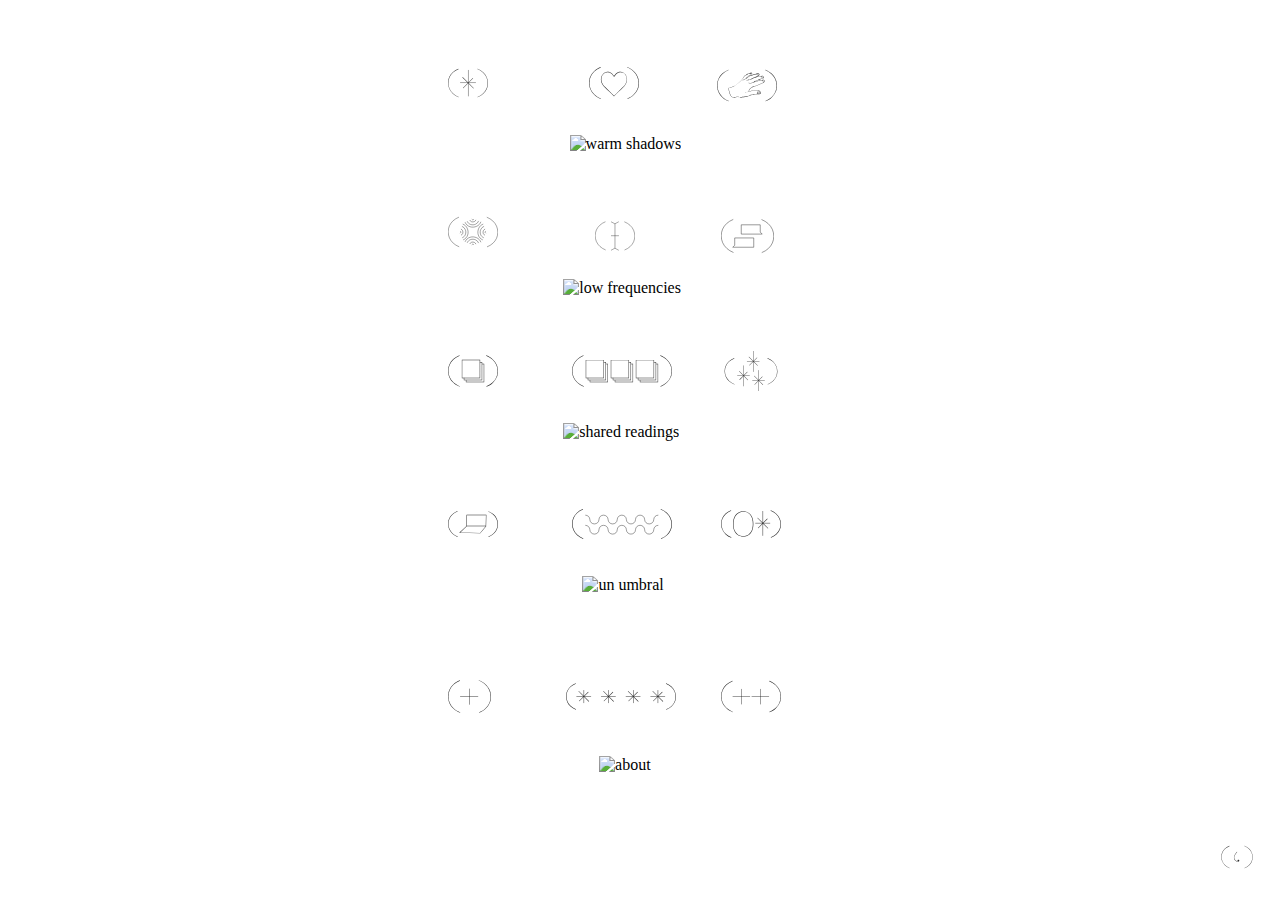
==== index.html @ ab9673c6 "Add files via upload" ====
<!DOCTYPE html>

<!-- 
Apostrophe
Daniela Gutiérrez
CCC HEAD
2021-2022


        __,--'''''--,_        _,--'''''--,__
     _-'              `\    /'              `-_
   ,'                   `\/'                   `,
  /                       `\                     \
 /                `\        `\                    \
(                  /'\        `\                   )
(                /'   `\        `,                 )
(              /'       `.       |                 )
 \           /'           `-,__,-'                /
  \        /'                        ___         /
   `.    /'                        ,'   `\     .'
     \ /'        /              ,--(      `\  /
     /'        /'             ,'    \       `<
    (        /'       /    ,--(      `\       )
    (      /'       /'   ,'    \       `\    ,'
     `---,'       /'  ,--(      `\       `\-'
         (      /'  ,'    \       `\      )
          `---,'    (      `\       `\_,-'
              (      \       `\      )  
               `---,' `\       `\_,-'   
                   (    `\      )       
                    `---' `\_,





-->


<head>
<title> (') </title>
<meta name="description" content="{apostrophhheee.xyz opens with our first exercise of closeness. With this potentially constantly mutable platform, we intend to gather the advances of our research and the exercises that we will be doing to remain connected, think together and include ourselves in each other's processes while we are apart. The project is also an excuse to invite other interlocutors who will join our exercises, expand the collaboration, rethink conversation, read together and in delay.}">
<meta charset="utf-8">
<meta name="viewport" content="width=device-width, initial-scale=1.0">
<meta name="viewport" content="width=device-width, user-scalable=no, minimum-scale=1.0, maximum-scale=1.0" />
<meta name="og:title" property="og:title" content="Apostrophe" />
<meta name="og:description" property="og:description" content="{apostrophhheee.xyz opens with our first exercise of closeness. With this potentially constantly mutable platform, we intend to gather the advances of our research and the exercises that we will be doing to remain connected, think together and include ourselves in each other's processes while we are apart. The project is also an excuse to invite other interlocutors who will join our exercises, expand the collaboration, rethink conversation, read together and in delay.}" />
<meta property="og:image" content="./cur2.png" />
<link rel="stylesheet" type="text/css" href="style.css">
<link rel="stylesheet" href="//code.jquery.com/ui/1.12.1/themes/base/jquery-ui.css">
<link rel="stylesheet" href="/resources/demos/style.css">
<link rel="shortcut icon" href="https://d2w9rnfcy7mm78.cloudfront.net/12068010/original_fc104df37b343744a9c34f809d95482a.png?1621976475?bc=0">
<meta name="viewport" content="width=device-width, initial-scale=1.0">
<script src="https://code.jquery.com/jquery-1.12.4.js"></script>
  <script src="https://code.jquery.com/ui/1.12.1/jquery-ui.js"></script>
  <script>
  $( function() {
    $( "#WS1" ).draggable();
    $( "#WS2" ).draggable();
    $( "#WS3" ).draggable();
    $( "#LF1" ).draggable();
    $( "#LF2" ).draggable();
    $( "#LF3" ).draggable();
    $( "#SR1" ).draggable();
    $( "#SR2" ).draggable();
    $( "#SR3" ).draggable();
    $( "#UU1" ).draggable();
    $( "#UU2" ).draggable();
    $( "#UU3" ).draggable();
    $( "#A1" ).draggable();
    $( "#A2" ).draggable();
    $( "#A3" ).draggable();
  } );
  </script>
</head>


<body>


  
<p>


  <div id="WS1" class="ui-widget-content">
    <a href="./video/index.html" target="_blank">
        <img src="./assets/9  WarmShadows.svg"
        alt="warm shadows" height="40px" width="40px"  title="warm shadows";="">
    </a>
  </div>
   
  <div id="WS2" class="ui-widget-content">
    <a href="./video/index.html" target="_blank">
        <img src="./assets/8  WarmShadows.svg"
        alt="warm shadows" height="40px" width="50px"  title="warm shadows";="">
      </a>
  </div>

  <div id="WS3" class="ui-widget-content">
    <a href="./video/index.html" target="_blank">
        <img src="./assets/7  WarmShadows.svg"
        alt="warm shadows" height="45px" width="60px"  title="warm shadows";="">
      </a>
  </div>

  <div id="WS" class="ui-widget-content">
    <img src="https://d2w9rnfcy7mm78.cloudfront.net/16768971/original_119e3fe13d6c043337997712dbbe1320.svg?1654668068?bc=0"
        alt="warm shadows" height="45px" width="110px"  title="warm shadows";="">
    </div>



  <div id="LF1" class="ui-widget-content">
    <a href="./textocolab/index.html" target="_blank">
        <img src="./assets/12 LowFrecuencies.svg"
        alt="low frequencies" height="50px" width="50px"  title="low frequencies";="">
      </a>
  </div>
      
      <div id="LF2" class="ui-widget-content">
        <a href="./textocolab/index.html" target="_blank">
            <img src="./assets/11 LowFrecuencies.svg"
            alt="low frequencies" height="40px" width="40px" title="low frequencies";="">
          </a>
      </div>
       
      <div id="LF3" class="ui-widget-content">
        <a href="./textocolab/index.html" target="_blank">
            <img src="./assets/10 LowFrecuencies.svg"
            alt="low frequencies" height="40px" width="53px" title="low frequencies";="">
          </a>
      </div>
  
        <div id="LF" class="ui-widget-content">
        <img src="https://d2w9rnfcy7mm78.cloudfront.net/16768970/original_ed6716078e524bcddacb76626021272b.svg?1654668067?bc=0"
            alt="low frequencies" height="45px" width="120px"  title="low frequencies";="">
        </div>



      <div id="SR1" class="ui-widget-content">
        <a href="./bibliografia/index.html" target="_blank">
            <img src="./assets/15 SharedReadings.svg"
            alt="shared readings" height="40px" width="50px" title="shared readings";="">
          </a>
      </div>
 
      <div id="SR2" class="ui-widget-content">
        <a href="./bibliografia/index.html" target="_blank">
            <img src="./assets/14 SharedReadings.svg"
            alt="shared readings" height="40px" width="100px" title="shared readings";="">
          </a>
      </div>
      
      <div id="SR3" class="ui-widget-content">
        <a href="./bibliografia/index.html" target="_blank">
            <img src="./assets/13 SharedReadings.svg"
            alt="shared readings" height="40px" width="60px" title="shared readings";="">
          </a>
      </div>

      <div id="SR" class="ui-widget-content">
        <img src="https://d2w9rnfcy7mm78.cloudfront.net/16768968/original_69aa5585e0c2da97e8b04f146ec22f24.svg?1654668067?bc=0"
            alt="shared readings" height="47px" width="120px"  title="shared readings";="">
        </div>
      


        <div id="UU1" class="ui-widget-content">
          <a href="./un-umbral/index.html" target="_blank">
              <img src="./assets/6 UnUmbral.svg"
              alt="un umbral" height="40px" width="50px" title="un umbral";="">
            </a>
        </div>
   
        <div id="UU2" class="ui-widget-content">
          <a href="./un-umbral/index.html" target="_blank">
              <img src="./assets/5 UnUmbral.svg"
              alt="un umbral" height="40px" width="100px" title="un umbral";="">
            </a>
        </div>
        
        <div id="UU3" class="ui-widget-content">
          <a href="./un-umbral/index.html" target="_blank">
              <img src="./assets/4 UnUmbral.svg"
              alt="un umbral" height="40px" width="60px" title="un umbral";="">
            </a>
        </div>
  
        <div id="UU" class="ui-widget-content">
          <img src="https://d2w9rnfcy7mm78.cloudfront.net/16768969/original_2ba3daf8359d5e6446718f760cdb96f2.svg?1654668067?bc=0"
              alt="un umbral" height="47px" width="76px"  title="un umbral";="">
          </div>

 


      <div id="A1" class="ui-widget-content">
        <a href="./about/index.html" target="_blank">
            <img src="./assets/3 About.svg"
            alt="about" height="43px" width="43px" title="about";="">
          </a>
      </div>

      <div id="A2" class="ui-widget-content">
        <a href="./about/index.html" target="_blank">
            <img src="./assets/1 About.svg"
            alt="about" height="43px" width="110px" title="about";="">
          </a>
      </div>
       
      <div id="A3" class="ui-widget-content">
        <a href="./about/index.html" target="_blank">
          <img src="./assets/2 About.svg"
            alt="about" height="43px" width="60px" title="about";="">
          </a>
      </div>

      <div id="A" class="ui-widget-content">
        <img src="https://d2w9rnfcy7mm78.cloudfront.net/16768972/original_86ad55d8a2542f8c4aeb714d13e95cc6.svg?1654668069?bc=0"
            alt="about" height="47px" width="42px"  title="about";="">
        </div>

</p>
      
       

  <footer>    
    <div class="home">
      <a href="./index.html" target="">
        <img src="./assets/0 (Apostrophe)-01.svg"
          alt="Apostrophe" height="50px" width="50px" ;="">
      </a>
    </div>
  </footer>

</body>
</html>
---- style.css ----
* {
  -webkit-font-smoothing: antialiased;
  -webkit-user-select: none;
  -moz-user-select: -moz-none;
  user-select: none;
  cursor:url('cur1.png'), auto;
  }

a:hover, a:active, a:visited{
  cursor:url('cur1.png'), auto;
}

body {
  background-color: none;
  background-size: contain;
  background-position: center center;
  background-repeat: no-repeat;
  background-attachment: fixed;
  background-size: cover;
  height: 100%;
  place-items: center center;
  }


h4 {
  position: absolute;
  top: 5%;
  left: 3%;
  padding-left: 20px; 
  padding-right: 20px; 
  margin: 10px;
  font-family: 'Xanh Mono', monospace;
  font-style: normal;
  font-weight: normal;
  font-size: 0.9vw;
  color: black;
  line-height: 1.3;
  text-align: left;
  border: 1px solid black;
  }


#WS, #WS1, #WS2, #WS3, 
#LF, #LF1, #LF2, #LF3,  
#SR, #SR1, #SR2, #SR3,  
#UU, #UU1, #UU2, #UU3,  
#A, #A1, #A2, #A3
  { 
    border: none;
    background-color: none;
    display: block;
    align-items: center center;
    place-items: center center;
    float: left;
    background-color: transparent;
    cursor:url('cur2.png'), auto;
  }


  .ui-widget-content, .rojo, .rosa, .verde, .azul {
    position: absolute;
    display: none;
    top: 3%;
    left: 3%;
    /*
        max-width: 40vw;
    max-height: 40vw;
    
    top:10%;
    right: 33%;
    */
  }
  
  .ui-widget-content:hover+.rojo {
    display: block;
    position: absolute;
    top: 3%;
    left: 3%;
  }
  
  
  .hidden {
    display: none;
  }
  
  /*
  .wrapper {
    height: 100vh;
  }
*/

  #WS1{
    position: absolute;
    top: 7%;
    left: 35%;
    display: block;
    
  }

  #WS2{
    position: absolute;
    top: 7%;
    left: 46%;
    display: block;
  }

  #WS3{
    position: absolute;
    top: 7%;
    left: 56%;
    display: block;
  }

 
  #WS{
    position: absolute;
    top: 15%;
    left: 44.5%;
    display: block;
  }
 

  #LF1{
    position: absolute;
    top: 23%;
    left: 35%;
    display: block;
  }

  #LF2{
    position: absolute;
    top: 24%;
    left: 46.5%;
    display: block;
  }

  #LF3{
    position: absolute;
    top: 24%;
    left: 56.3%;
    display: block;
  }

  #LF{
    position: absolute;
    top: 31%;
    left: 44%;
    display: block;
  }

  #SR1{
    position: absolute;
    top: 39%;
    left: 35%;
    display: block;
  }

  #SR2{
    position: absolute;
    top: 39%;
    left: 44.7%;
    display: block;
  }

  #SR3{
    position: absolute;
    top: 39%;
    left: 56.3%;
    display: block;
  }

  #SR{
    position: absolute;
    top: 47%;
    left: 44%;
    display: block;
  }


  #UU1{
    position: absolute;
    top: 56%;
    left: 35%;
    display: block;
  }

  #UU2{
    position: absolute;
    top: 56%;
    left: 44.7%;
    display: block;
  }

  #UU3{
    position: absolute;
    top: 56%;
    left: 56.3%;
    display: block;
  }

  #UU{
    position: absolute;
    top: 64%;
    left: 45.5%;
    display: block;
  }


  #A1{
    position: absolute;
    top: 75%;
    left: 35%;
    display: block;
  }

  #A2{
    position: absolute;
    top: 75%;
    left: 44.2%;
    display: block;
  }

  #A3{
    position: absolute;
    top: 75%;
    left: 56.3%;
    display: block;
  }

  #A{
    position: absolute;
    top: 84%;
    left: 46.8%;
    display: block;
  }


#LF1:hover, #LF2:hover, #LF3:hover {
    filter: drop-shadow(0 0 0.1rem rgba(255, 0, 255, 0.5));
    box-shadow: inset 0px 0px 5rem 0.5rem  rgba(255, 0, 255, 0.83) ,  0px 0px 5rem 1.7rem  rgba(255, 0, 255, 1);
    border-radius: 200px 200px 200px 200px;
}

#SR1:hover, #SR2:hover, #SR3:hover {
    filter: drop-shadow(0 0 0.1rem rgba(100, 255, 100, 0.5)); 
    box-shadow: inset 0px 0px 5rem 0.5rem  rgba(100, 255, 100, 0.78) ,  0px 0px 5rem 1.7rem  rgba(100, 255, 100, 1);
    border-radius: 200px 200px 200px 200px;
}

#WS1:hover, #WS2:hover, #WS3:hover {
    filter: drop-shadow(0 0 0.5rem rgba(255, 0, 0, 0.5));
    box-shadow: inset 0px 0px 5rem 0.5rem  rgba(255, 0, 0, 0.38) ,  0px 0px 5rem 1.7rem  rgba(255, 0, 0, 0.55);
    border-radius: 200px 200px 200px 200px;
}

#UU1:hover, #UU2:hover, #UU3:hover {
  filter: drop-shadow(0 0 0.1rem rgba(1, 1, 107, 0.5));
  box-shadow: inset 0px 0px 5rem 1rem  rgba(4, 4, 143, 0.67)  ,  0px 0px 5rem 1.7rem  rgb(0, 0, 122);
  border-radius: 200px 200px 200px 200px;
}


#A1:hover, #A2:hover, #A3:hover {
  filter: drop-shadow(0 0 0.1rem rgba(0, 0, 255, 0.5));
  box-shadow: inset 0px 0px 5rem 1rem  rgba(0, 0, 255, 0.67)  ,  0px 0px 5rem 1.7rem  rgba(0, 0, 255, 1);
  border-radius: 200px 200px 200px 200px;
}


.home {
  float: right;
  padding: 5px;
  position: fixed;
  bottom: 1%;
  right: 1%;
}
  
#home:hover {
  filter: drop-shadow(0 0 1rem rgba(0, 0, 0, 1));
}
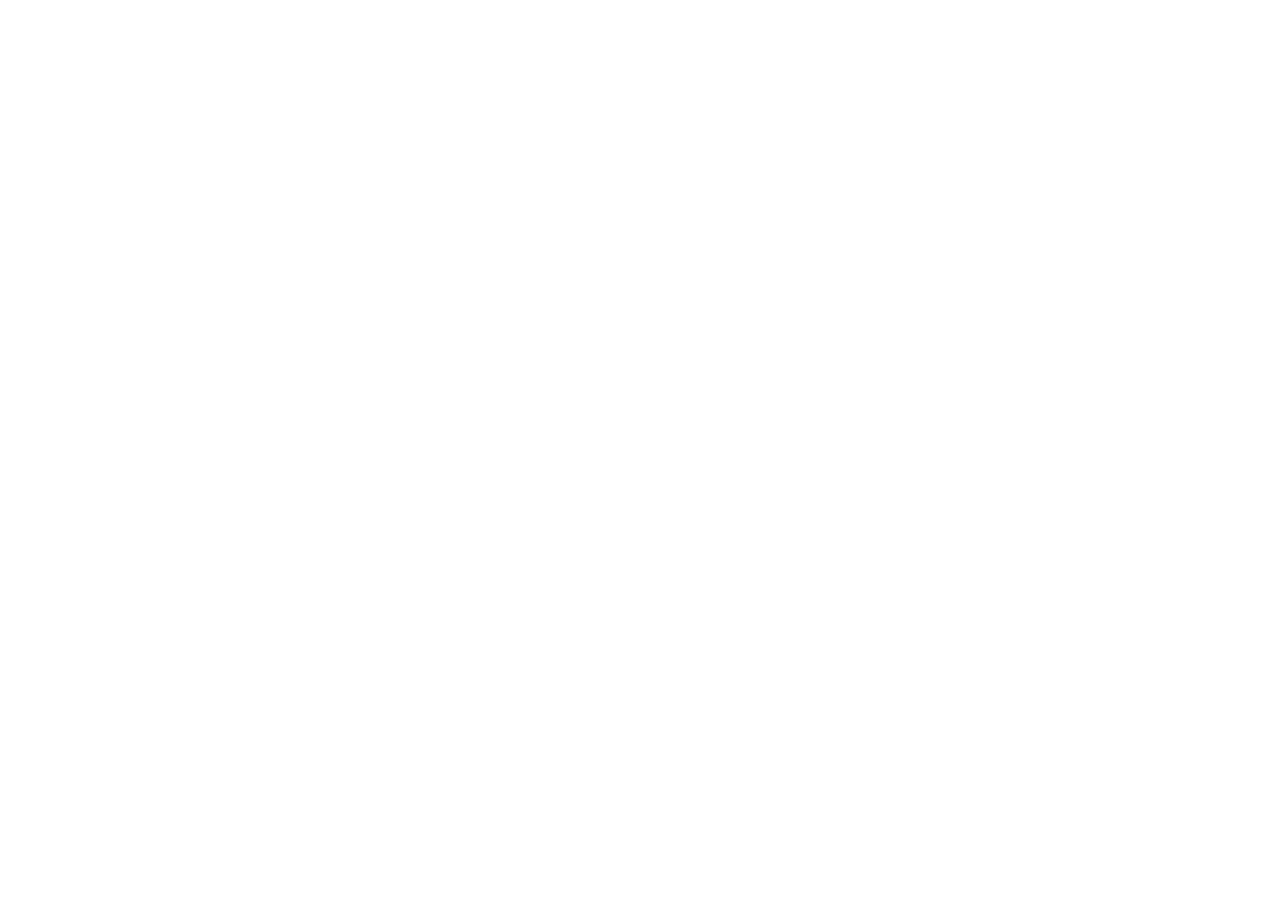
==== commit 2eb14b29: "Add files via upload" ====
--- a/index.html
+++ b/index.html
@@ -53,25 +53,7 @@
 <meta name="viewport" content="width=device-width, initial-scale=1.0">
 <script src="https://code.jquery.com/jquery-1.12.4.js"></script>
   <script src="https://code.jquery.com/ui/1.12.1/jquery-ui.js"></script>
-  <script>
-  $( function() {
-    $( "#WS1" ).draggable();
-    $( "#WS2" ).draggable();
-    $( "#WS3" ).draggable();
-    $( "#LF1" ).draggable();
-    $( "#LF2" ).draggable();
-    $( "#LF3" ).draggable();
-    $( "#SR1" ).draggable();
-    $( "#SR2" ).draggable();
-    $( "#SR3" ).draggable();
-    $( "#UU1" ).draggable();
-    $( "#UU2" ).draggable();
-    $( "#UU3" ).draggable();
-    $( "#A1" ).draggable();
-    $( "#A2" ).draggable();
-    $( "#A3" ).draggable();
-  } );
-  </script>
+
 </head>
 
 
@@ -79,160 +61,31 @@
 
 
   
-<p>
 
-
-  <div id="WS1" class="ui-widget-content">
-    <a href="./video/index.html" target="_blank">
-        <img src="./assets/9  WarmShadows.svg"
-        alt="warm shadows" height="40px" width="40px"  title="warm shadows";="">
-    </a>
-  </div>
-   
-  <div id="WS2" class="ui-widget-content">
-    <a href="./video/index.html" target="_blank">
-        <img src="./assets/8  WarmShadows.svg"
-        alt="warm shadows" height="40px" width="50px"  title="warm shadows";="">
-      </a>
-  </div>
-
-  <div id="WS3" class="ui-widget-content">
-    <a href="./video/index.html" target="_blank">
-        <img src="./assets/7  WarmShadows.svg"
-        alt="warm shadows" height="45px" width="60px"  title="warm shadows";="">
-      </a>
-  </div>
-
-  <div id="WS" class="ui-widget-content">
-    <img src="https://d2w9rnfcy7mm78.cloudfront.net/16768971/original_119e3fe13d6c043337997712dbbe1320.svg?1654668068?bc=0"
-        alt="warm shadows" height="45px" width="110px"  title="warm shadows";="">
+  <div id="container">
+    <iframe src="" 
+    frameborder="0" 
+    marginheight="0" 
+    marginwidth="0" 
+    width="100%" 
+    height="100%" 
+    scrolling="none" display: none"></iframe>
+      <audio id="player" autoplay loop>
+          <source src="videos/intro.mp3" type="audio/mp3">
+      </audio>
+      <video id="myVideo" autoplay loop muted id="myVideo">
+          <source src="videos/intro.mp4" type="video/mp4">
+      </video>
     </div>
-
-
-
-  <div id="LF1" class="ui-widget-content">
-    <a href="./textocolab/index.html" target="_blank">
-        <img src="./assets/12 LowFrecuencies.svg"
-        alt="low frequencies" height="50px" width="50px"  title="low frequencies";="">
-      </a>
-  </div>
-      
-      <div id="LF2" class="ui-widget-content">
-        <a href="./textocolab/index.html" target="_blank">
-            <img src="./assets/11 LowFrecuencies.svg"
-            alt="low frequencies" height="40px" width="40px" title="low frequencies";="">
-          </a>
-      </div>
-       
-      <div id="LF3" class="ui-widget-content">
-        <a href="./textocolab/index.html" target="_blank">
-            <img src="./assets/10 LowFrecuencies.svg"
-            alt="low frequencies" height="40px" width="53px" title="low frequencies";="">
-          </a>
-      </div>
   
-        <div id="LF" class="ui-widget-content">
-        <img src="https://d2w9rnfcy7mm78.cloudfront.net/16768970/original_ed6716078e524bcddacb76626021272b.svg?1654668067?bc=0"
-            alt="low frequencies" height="45px" width="120px"  title="low frequencies";="">
-        </div>
-
-
-
-      <div id="SR1" class="ui-widget-content">
-        <a href="./bibliografia/index.html" target="_blank">
-            <img src="./assets/15 SharedReadings.svg"
-            alt="shared readings" height="40px" width="50px" title="shared readings";="">
-          </a>
-      </div>
- 
-      <div id="SR2" class="ui-widget-content">
-        <a href="./bibliografia/index.html" target="_blank">
-            <img src="./assets/14 SharedReadings.svg"
-            alt="shared readings" height="40px" width="100px" title="shared readings";="">
-          </a>
-      </div>
-      
-      <div id="SR3" class="ui-widget-content">
-        <a href="./bibliografia/index.html" target="_blank">
-            <img src="./assets/13 SharedReadings.svg"
-            alt="shared readings" height="40px" width="60px" title="shared readings";="">
-          </a>
-      </div>
-
-      <div id="SR" class="ui-widget-content">
-        <img src="https://d2w9rnfcy7mm78.cloudfront.net/16768968/original_69aa5585e0c2da97e8b04f146ec22f24.svg?1654668067?bc=0"
-            alt="shared readings" height="47px" width="120px"  title="shared readings";="">
-        </div>
-      
-
-
-        <div id="UU1" class="ui-widget-content">
-          <a href="./un-umbral/index.html" target="_blank">
-              <img src="./assets/6 UnUmbral.svg"
-              alt="un umbral" height="40px" width="50px" title="un umbral";="">
-            </a>
-        </div>
-   
-        <div id="UU2" class="ui-widget-content">
-          <a href="./un-umbral/index.html" target="_blank">
-              <img src="./assets/5 UnUmbral.svg"
-              alt="un umbral" height="40px" width="100px" title="un umbral";="">
-            </a>
-        </div>
-        
-        <div id="UU3" class="ui-widget-content">
-          <a href="./un-umbral/index.html" target="_blank">
-              <img src="./assets/4 UnUmbral.svg"
-              alt="un umbral" height="40px" width="60px" title="un umbral";="">
-            </a>
-        </div>
+      <script>
+        document.querySelector('#container').setAttribute("onclick", "location.href='home/index.html'");
+      </script>
+  </body>
+  </html>
   
-        <div id="UU" class="ui-widget-content">
-          <img src="https://d2w9rnfcy7mm78.cloudfront.net/16768969/original_2ba3daf8359d5e6446718f760cdb96f2.svg?1654668067?bc=0"
-              alt="un umbral" height="47px" width="76px"  title="un umbral";="">
-          </div>
-
- 
-
-
-      <div id="A1" class="ui-widget-content">
-        <a href="./about/index.html" target="_blank">
-            <img src="./assets/3 About.svg"
-            alt="about" height="43px" width="43px" title="about";="">
-          </a>
-      </div>
-
-      <div id="A2" class="ui-widget-content">
-        <a href="./about/index.html" target="_blank">
-            <img src="./assets/1 About.svg"
-            alt="about" height="43px" width="110px" title="about";="">
-          </a>
-      </div>
-       
-      <div id="A3" class="ui-widget-content">
-        <a href="./about/index.html" target="_blank">
-          <img src="./assets/2 About.svg"
-            alt="about" height="43px" width="60px" title="about";="">
-          </a>
-      </div>
-
-      <div id="A" class="ui-widget-content">
-        <img src="https://d2w9rnfcy7mm78.cloudfront.net/16768972/original_86ad55d8a2542f8c4aeb714d13e95cc6.svg?1654668069?bc=0"
-            alt="about" height="47px" width="42px"  title="about";="">
-        </div>
-
-</p>
-      
-       
-
-  <footer>    
-    <div class="home">
-      <a href="./index.html" target="">
-        <img src="./assets/0 (Apostrophe)-01.svg"
-          alt="Apostrophe" height="50px" width="50px" ;="">
-      </a>
-    </div>
-  </footer>
+  
+  
 
 </body>
 </html>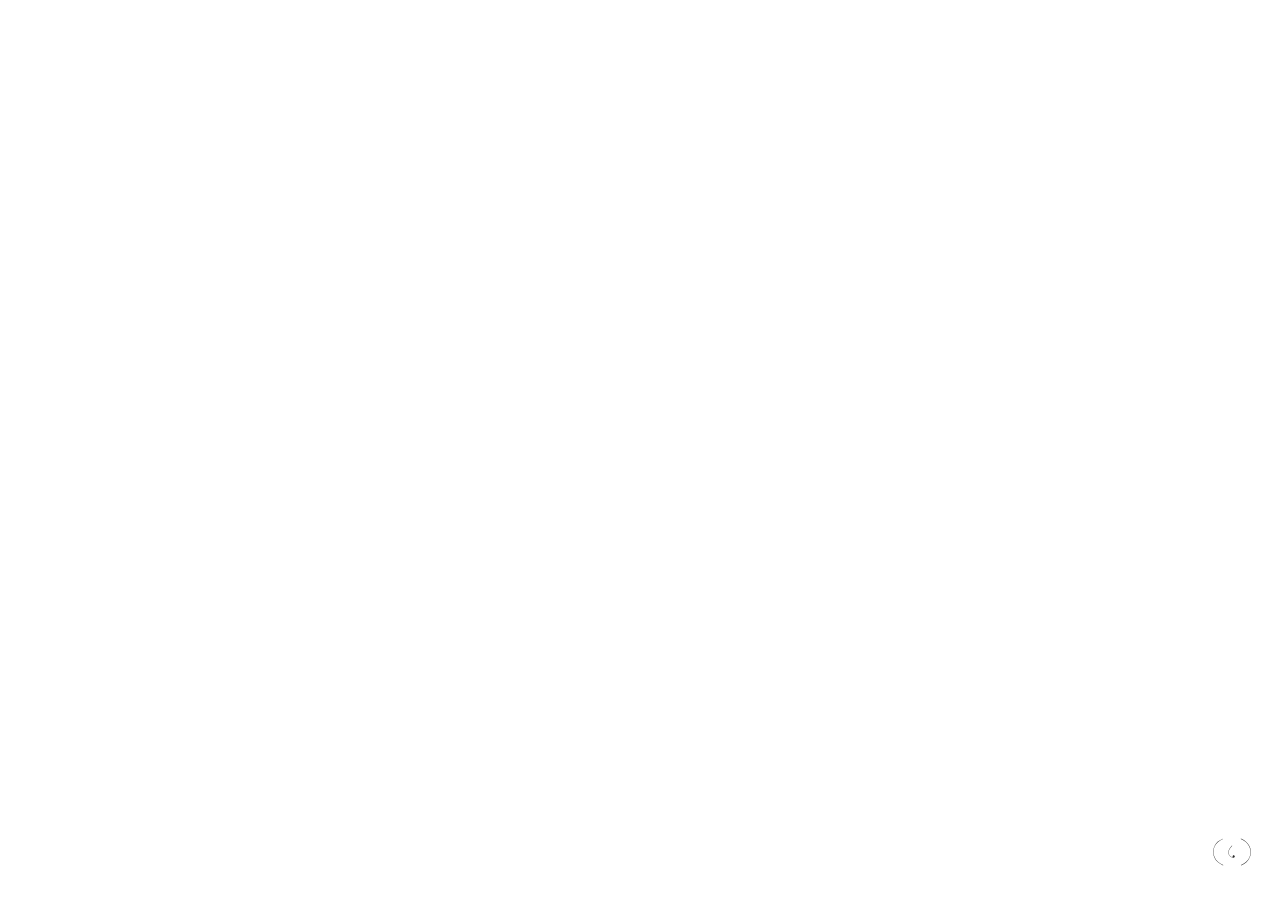
==== commit c68a249e: "Add files via upload" ====
--- a/index.html
+++ b/index.html
@@ -82,10 +82,19 @@
         document.querySelector('#container').setAttribute("onclick", "location.href='home/index.html'");
       </script>
   </body>
-  </html>
   
   
   
 
-</body>
+  <footer>    
+    <div class="home">
+      <a href="./index.html" target="">
+        <img src="./assets/0 (Apostrophe)-01.svg"
+        alt="Apostrophe" height="60px" width="60px" ;="">
+      </a>
+    </div>
+  </footer>
+     
+
+
 </html>